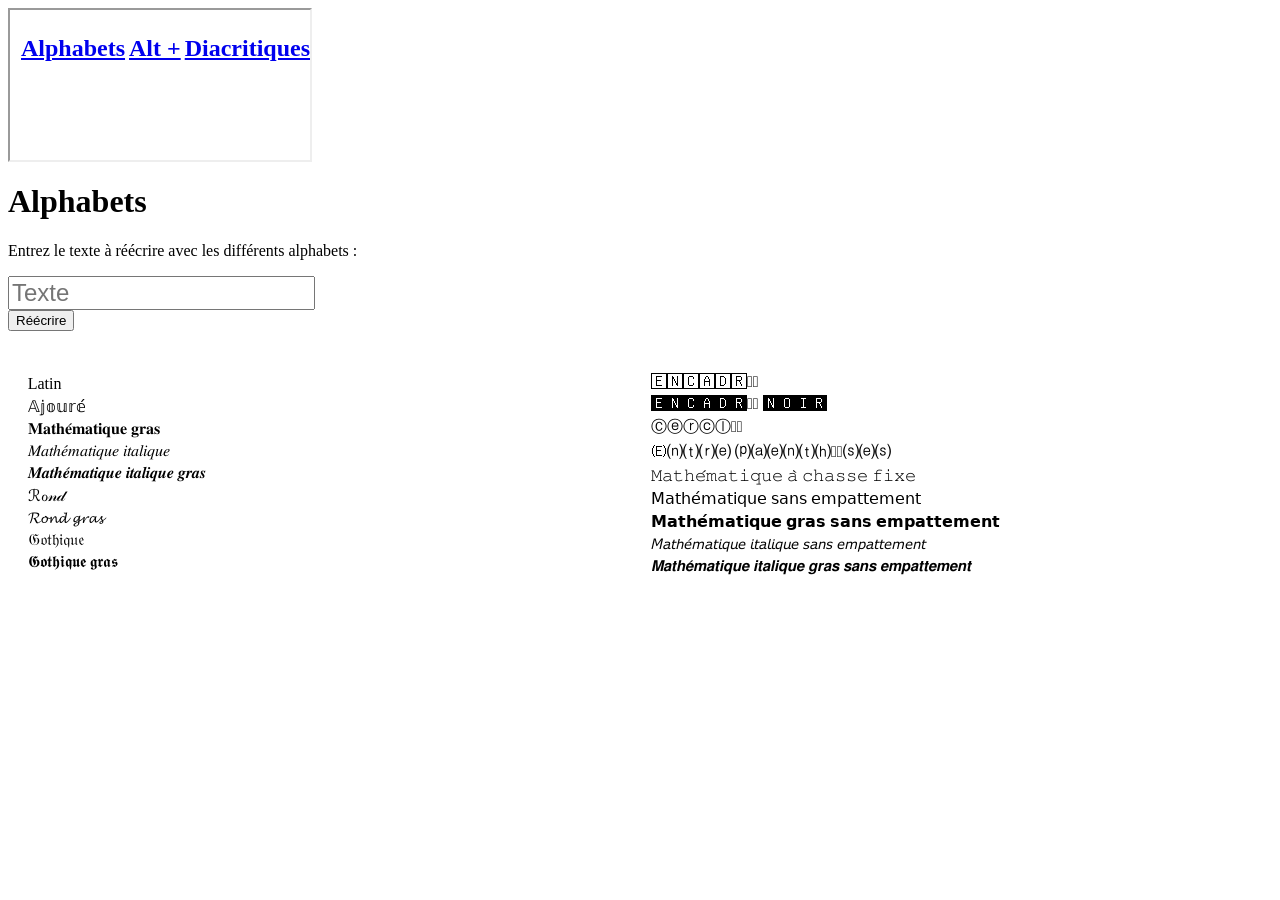
==== alphabets.html @ 625701f0 "Merge branch 'main' of https://github.com/lecavalierriant/caracteres" ====
<!doctype html>
<html lang = "fr">
<head>
	<title>Alphabets</title>
	<meta charset = "utf-8">
	<link rel = "stylesheet" href = "../lecavalierriant/lecavalierriant.css">
	<link rel = "stylesheet" href = "caracteres.css">
	<link rel = "icon" href = "caracteres.ico">
	<script src = "caracteres.js"></script>
	<script src = "alphabets.js"></script>
</head>
<body>
<header><h1><a href = "caracteres.html">Caractères</a></h1></header>
<iframe src = "caracteres.html"></iframe>

<h1>Alphabets</h1>

<p>Entrez le texte à réécrire avec les différents alphabets :</p>
<input type = "text" placeholder = "Texte" id = "entrée">
<br>
<button onclick = "alphabets()">Réécrire</button>
<button onclick = "exporterTexte()" style = "display: none;">Exporte en fichier texte (.txt)</button>
<table><tr><th onclick = "copier(this)" id = "sortie"></th></tr></table>
<br>

<div>
<table>
	<!-- <tr><th>Latin</th></tr> -->
	<tr><td>Latin</td></tr>
	<tr><td>𝔸𝕛𝕠𝕦𝕣𝕖́</td></tr>
	<tr><td>𝐌𝐚𝐭𝐡𝐞́𝐦𝐚𝐭𝐢𝐪𝐮𝐞 𝐠𝐫𝐚𝐬</td></tr>
	<tr><td>𝑀𝑎𝑡ℎ𝑒́𝑚𝑎𝑡𝑖𝑞𝑢𝑒 𝑖𝑡𝑎𝑙𝑖𝑞𝑢𝑒</td></tr>
	<tr><td>𝑴𝒂𝒕𝒉𝒆́𝒎𝒂𝒕𝒊𝒒𝒖𝒆 𝒊𝒕𝒂𝒍𝒊𝒒𝒖𝒆 𝒈𝒓𝒂𝒔</td></tr>
	<tr><td>ℛℴ𝓃𝒹</td></tr>
	<tr><td>𝓡𝓸𝓷𝓭 𝓰𝓻𝓪𝓼</td></tr>
	<tr><td>𝔊𝔬𝔱𝔥𝔦𝔮𝔲𝔢</td></tr>
	<tr><td>𝕲𝖔𝖙𝖍𝖎𝖖𝖚𝖊 𝖌𝖗𝖆𝖘</td></tr>
	<tr><td>🄴🄽🄲🄰🄳🅁🄴́</td></tr>
	<tr><td>🅴🅽🅲🅰🅳🆁🅴́ 🅽🅾🅸🆁</td></tr>
	<tr><td>Ⓒⓔⓡⓒⓛⓔ́</td></tr>
	<tr><td>🄔⒩⒯⒭⒠ ⒫⒜⒠⒩⒯⒣⒠̀⒮⒠⒮</td></tr>
	<tr><td>𝙼𝚊𝚝𝚑𝚎́𝚖𝚊𝚝𝚒𝚚𝚞𝚎 𝚊̀ 𝚌𝚑𝚊𝚜𝚜𝚎 𝚏𝚒𝚡𝚎</td></tr>
	<tr><td>𝖬𝖺𝗍𝗁𝖾́𝗆𝖺𝗍𝗂𝗊𝗎𝖾 𝗌𝖺𝗇𝗌 𝖾𝗆𝗉𝖺𝗍𝗍𝖾𝗆𝖾𝗇𝗍</td></tr>
	<tr><td>𝗠𝗮𝘁𝗵𝗲́𝗺𝗮𝘁𝗶𝗾𝘂𝗲 𝗴𝗿𝗮𝘀 𝘀𝗮𝗻𝘀 𝗲𝗺𝗽𝗮𝘁𝘁𝗲𝗺𝗲𝗻𝘁</td></tr>
	<tr><td>𝘔𝘢𝘵𝘩𝘦́𝘮𝘢𝘵𝘪𝘲𝘶𝘦 𝘪𝘵𝘢𝘭𝘪𝘲𝘶𝘦 𝘴𝘢𝘯𝘴 𝘦𝘮𝘱𝘢𝘵𝘵𝘦𝘮𝘦𝘯𝘵</td></tr>
	<tr><td>𝙈𝙖𝙩𝙝𝙚́𝙢𝙖𝙩𝙞𝙦𝙪𝙚 𝙞𝙩𝙖𝙡𝙞𝙦𝙪𝙚 𝙜𝙧𝙖𝙨 𝙨𝙖𝙣𝙨 𝙚𝙢𝙥𝙖𝙩𝙩𝙚𝙢𝙚𝙣𝙩</td></tr>
</table>
<!-- <table>
	<tr><th>Grec</th></tr>
	<tr><td>Γρεγ</td></tr>
	<tr><td>𝝡𝝰𝞃𝝶𝝴́𝝻𝝰𝞃𝝸q𝞄𝝴 𝝲𝞀𝝰𝞂 𝞂𝝰𝝼𝞂 𝝴𝝻𝝿𝝰𝞃𝞃𝝴𝝻𝝴𝝼𝞃</td></tr>
	<tr><td>𝞛𝞪𝞽𝞰𝞮́𝞵𝞪𝞽𝞲q𝞾𝞮 𝞲𝞽𝞪𝞴𝞲q𝞾𝞮 𝞬𝞺𝞪𝞼 𝞼𝞪𝞶𝞼 𝞮𝞵𝞹𝞪𝞽𝞽𝞮𝞵𝞮𝞶𝞽</td></tr>
	<tr><td>𝚳𝛂𝛕𝛈𝛆́𝛍𝛂𝛕𝛊q𝛖𝛆 𝛄𝛒𝛂𝛔</td></tr>
	<tr><td>𝛭𝛼𝜏𝜂𝜀́𝜇𝛼𝜏𝜄q𝜐𝜀 𝜄𝜏𝛼𝜆𝜄q𝜐𝜀</td></tr>
	<tr><td>𝜧𝜶𝝉𝜼𝜺́𝝁𝜶𝝉𝜾q𝝊𝜺 𝜾𝝉𝜶𝝀𝜾q𝝊𝜺 𝜸𝝆𝜶𝝈</td></tr>
</table>
<table>
	<tr><th>Autres</th></tr>
	<tr><td>𐌲𐍉𐍄𐌹𐌵𐍅𐌴</td></tr>
	<tr><td>Гурілліqуе</td></tr>
	<tr><td>Ⲅⲟⲡⲧⲉ</td></tr>
	<tr><td>𐌖𐌉𐌄𐌉𐌋 𐌉𐌕𐌀𐌋𐌉𐌒𐌖𐌄</td></tr>
	<tr><td>𐤐𐤇𐤄́𐤍𐤉𐤂𐤉𐤄𐤍</td></tr>
	<tr><td>⠃⠗⠁⠊⠇⠇⠑</td></tr>
	<tr><td>𐊍Y𐊄𐊊𐊆𐊏</td></tr>
</table> -->
</div>

</body>
</html>
---- caracteres.css ----
body > div {
	border: 4px #ffffff solid;
	border-radius: 15px;
	padding: 1%;
}

iframe {display: none}

input {
	font-size: 150%;
	position: sticky;
	top: 1%;
}

td {transition: ease 0.2s;}
td:hover {
	cursor: pointer;
	background-color: #ffffff;
	color: #000000;
	text-shadow: none;
}

.inutile {background-color: #cc0000;}
.utile {background-color: #00cccc}
.doublon *:not(button) {border: 2px dashed #cccc00;}

@media (orientation: landscape) and (min-width: 910px) {

body > div {columns: 2;}
body {font-size: 100%;}
iframe {display: block;}
header {display: none;}

}

@media (orientation: landscape) and (min-width: 1350px) {

body > div {columns: 3;}
body {font-size: 100%;}
iframe {display: block;}
header {display: none;}

}
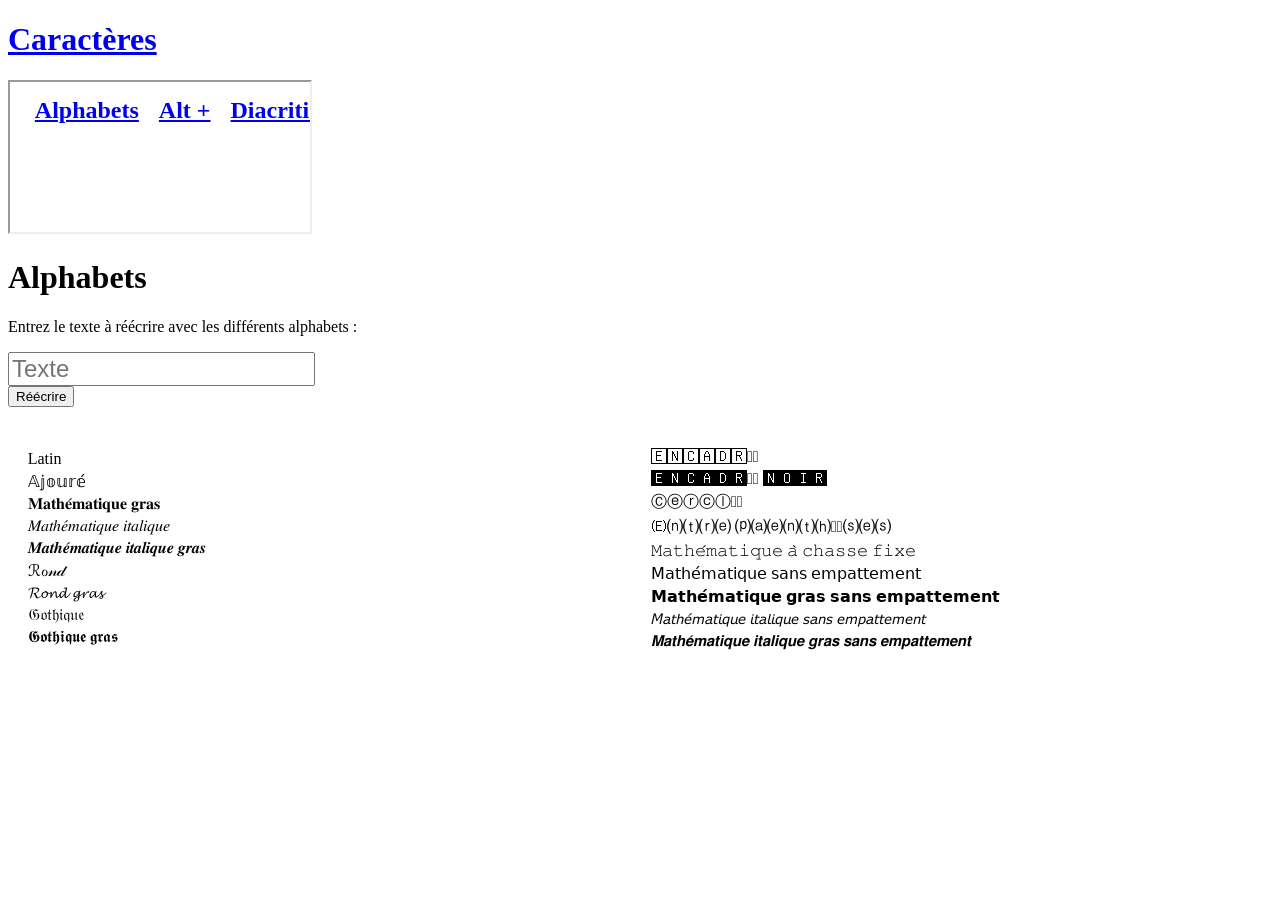
==== commit 68e6d17c: "Update alphabets.html" ====
--- a/alphabets.html
+++ b/alphabets.html
@@ -25,7 +25,6 @@
 
 <div>
 <table>
-	<!-- <tr><th>Latin</th></tr> -->
 	<tr><td>Latin</td></tr>
 	<tr><td>𝔸𝕛𝕠𝕦𝕣𝕖́</td></tr>
 	<tr><td>𝐌𝐚𝐭𝐡𝐞́𝐦𝐚𝐭𝐢𝐪𝐮𝐞 𝐠𝐫𝐚𝐬</td></tr>
@@ -45,25 +44,6 @@
 	<tr><td>𝘔𝘢𝘵𝘩𝘦́𝘮𝘢𝘵𝘪𝘲𝘶𝘦 𝘪𝘵𝘢𝘭𝘪𝘲𝘶𝘦 𝘴𝘢𝘯𝘴 𝘦𝘮𝘱𝘢𝘵𝘵𝘦𝘮𝘦𝘯𝘵</td></tr>
 	<tr><td>𝙈𝙖𝙩𝙝𝙚́𝙢𝙖𝙩𝙞𝙦𝙪𝙚 𝙞𝙩𝙖𝙡𝙞𝙦𝙪𝙚 𝙜𝙧𝙖𝙨 𝙨𝙖𝙣𝙨 𝙚𝙢𝙥𝙖𝙩𝙩𝙚𝙢𝙚𝙣𝙩</td></tr>
 </table>
-<!-- <table>
-	<tr><th>Grec</th></tr>
-	<tr><td>Γρεγ</td></tr>
-	<tr><td>𝝡𝝰𝞃𝝶𝝴́𝝻𝝰𝞃𝝸q𝞄𝝴 𝝲𝞀𝝰𝞂 𝞂𝝰𝝼𝞂 𝝴𝝻𝝿𝝰𝞃𝞃𝝴𝝻𝝴𝝼𝞃</td></tr>
-	<tr><td>𝞛𝞪𝞽𝞰𝞮́𝞵𝞪𝞽𝞲q𝞾𝞮 𝞲𝞽𝞪𝞴𝞲q𝞾𝞮 𝞬𝞺𝞪𝞼 𝞼𝞪𝞶𝞼 𝞮𝞵𝞹𝞪𝞽𝞽𝞮𝞵𝞮𝞶𝞽</td></tr>
-	<tr><td>𝚳𝛂𝛕𝛈𝛆́𝛍𝛂𝛕𝛊q𝛖𝛆 𝛄𝛒𝛂𝛔</td></tr>
-	<tr><td>𝛭𝛼𝜏𝜂𝜀́𝜇𝛼𝜏𝜄q𝜐𝜀 𝜄𝜏𝛼𝜆𝜄q𝜐𝜀</td></tr>
-	<tr><td>𝜧𝜶𝝉𝜼𝜺́𝝁𝜶𝝉𝜾q𝝊𝜺 𝜾𝝉𝜶𝝀𝜾q𝝊𝜺 𝜸𝝆𝜶𝝈</td></tr>
-</table>
-<table>
-	<tr><th>Autres</th></tr>
-	<tr><td>𐌲𐍉𐍄𐌹𐌵𐍅𐌴</td></tr>
-	<tr><td>Гурілліqуе</td></tr>
-	<tr><td>Ⲅⲟⲡⲧⲉ</td></tr>
-	<tr><td>𐌖𐌉𐌄𐌉𐌋 𐌉𐌕𐌀𐌋𐌉𐌒𐌖𐌄</td></tr>
-	<tr><td>𐤐𐤇𐤄́𐤍𐤉𐤂𐤉𐤄𐤍</td></tr>
-	<tr><td>⠃⠗⠁⠊⠇⠇⠑</td></tr>
-	<tr><td>𐊍Y𐊄𐊊𐊆𐊏</td></tr>
-</table> -->
 </div>
 
 </body>
--- a/caracteres.css
+++ b/caracteres.css
@@ -3,8 +3,6 @@
 	border-radius: 15px;
 	padding: 1%;
 }
-
-iframe {display: none}
 
 input {
 	font-size: 150%;
@@ -24,20 +22,6 @@
 .utile {background-color: #00cccc}
 .doublon *:not(button) {border: 2px dashed #cccc00;}
 
-@media (orientation: landscape) and (min-width: 910px) {
+@media (min-width: 910px) {body > div {columns: 2;}}
 
-body > div {columns: 2;}
-body {font-size: 100%;}
-iframe {display: block;}
-header {display: none;}
-
-}
-
-@media (orientation: landscape) and (min-width: 1350px) {
-
-body > div {columns: 3;}
-body {font-size: 100%;}
-iframe {display: block;}
-header {display: none;}
-
-}
+@media (min-width: 1350px) {body > div {columns: 3;}}
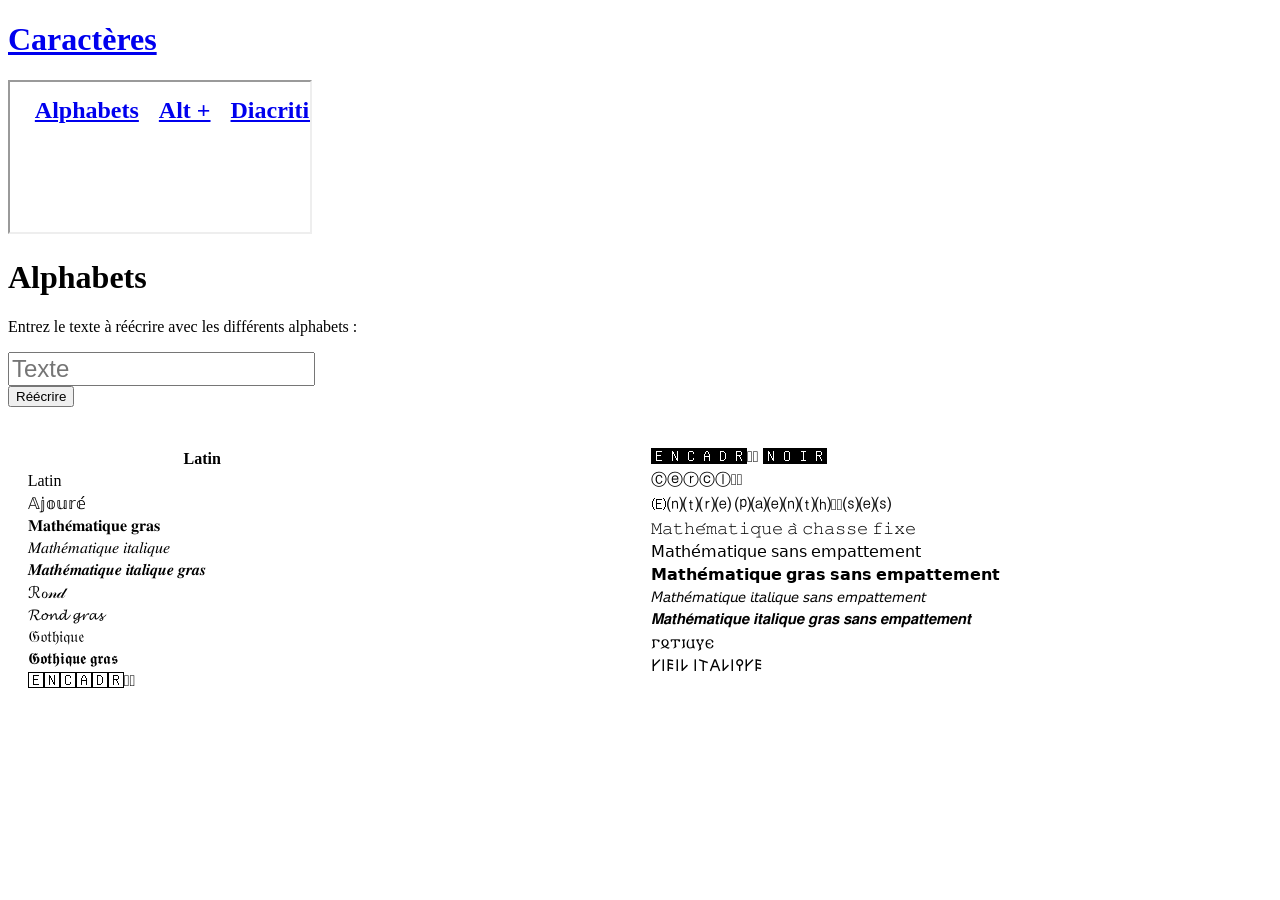
==== commit 1cf5fd4a: "Update alphabets.html" ====
--- a/alphabets.html
+++ b/alphabets.html
@@ -19,12 +19,13 @@
 <input type = "text" placeholder = "Texte" id = "entrée">
 <br>
 <button onclick = "alphabets()">Réécrire</button>
-<button onclick = "exporterTexte()" style = "display: none;">Exporte en fichier texte (.txt)</button>
+<button onclick = "exporterTexte()" style = "display: none;">Exporte en fichier texte [.txt]</button>
 <table><tr><th onclick = "copier(this)" id = "sortie"></th></tr></table>
 <br>
 
 <div>
 <table>
+	<tr><th>Latin</th></tr>
 	<tr><td>Latin</td></tr>
 	<tr><td>𝔸𝕛𝕠𝕦𝕣𝕖́</td></tr>
 	<tr><td>𝐌𝐚𝐭𝐡𝐞́𝐦𝐚𝐭𝐢𝐪𝐮𝐞 𝐠𝐫𝐚𝐬</td></tr>
@@ -44,6 +45,9 @@
 	<tr><td>𝘔𝘢𝘵𝘩𝘦́𝘮𝘢𝘵𝘪𝘲𝘶𝘦 𝘪𝘵𝘢𝘭𝘪𝘲𝘶𝘦 𝘴𝘢𝘯𝘴 𝘦𝘮𝘱𝘢𝘵𝘵𝘦𝘮𝘦𝘯𝘵</td></tr>
 	<tr><td>𝙈𝙖𝙩𝙝𝙚́𝙢𝙖𝙩𝙞𝙦𝙪𝙚 𝙞𝙩𝙖𝙡𝙞𝙦𝙪𝙚 𝙜𝙧𝙖𝙨 𝙨𝙖𝙣𝙨 𝙚𝙢𝙥𝙖𝙩𝙩𝙚𝙢𝙚𝙣𝙩</td></tr>
 </table>
+<table>
+	<tr><td>𐌲𐍉𐍄𐌹𐌵𐍅𐌴</td></tr>
+	<tr><td>𐌖𐌉𐌄𐌉𐌋 𐌉𐌕𐌀𐌋𐌉𐌒𐌖𐌄</td></tr>
 </div>
 
 </body>
--- a/caracteres.css
+++ b/caracteres.css
@@ -22,6 +22,6 @@
 .utile {background-color: #00cccc}
 .doublon *:not(button) {border: 2px dashed #cccc00;}
 
-@media (min-width: 910px) {body > div {columns: 2;}}
+@media (min-width: 1000px) {body > div {columns: 2;}}
 
 @media (min-width: 1350px) {body > div {columns: 3;}}
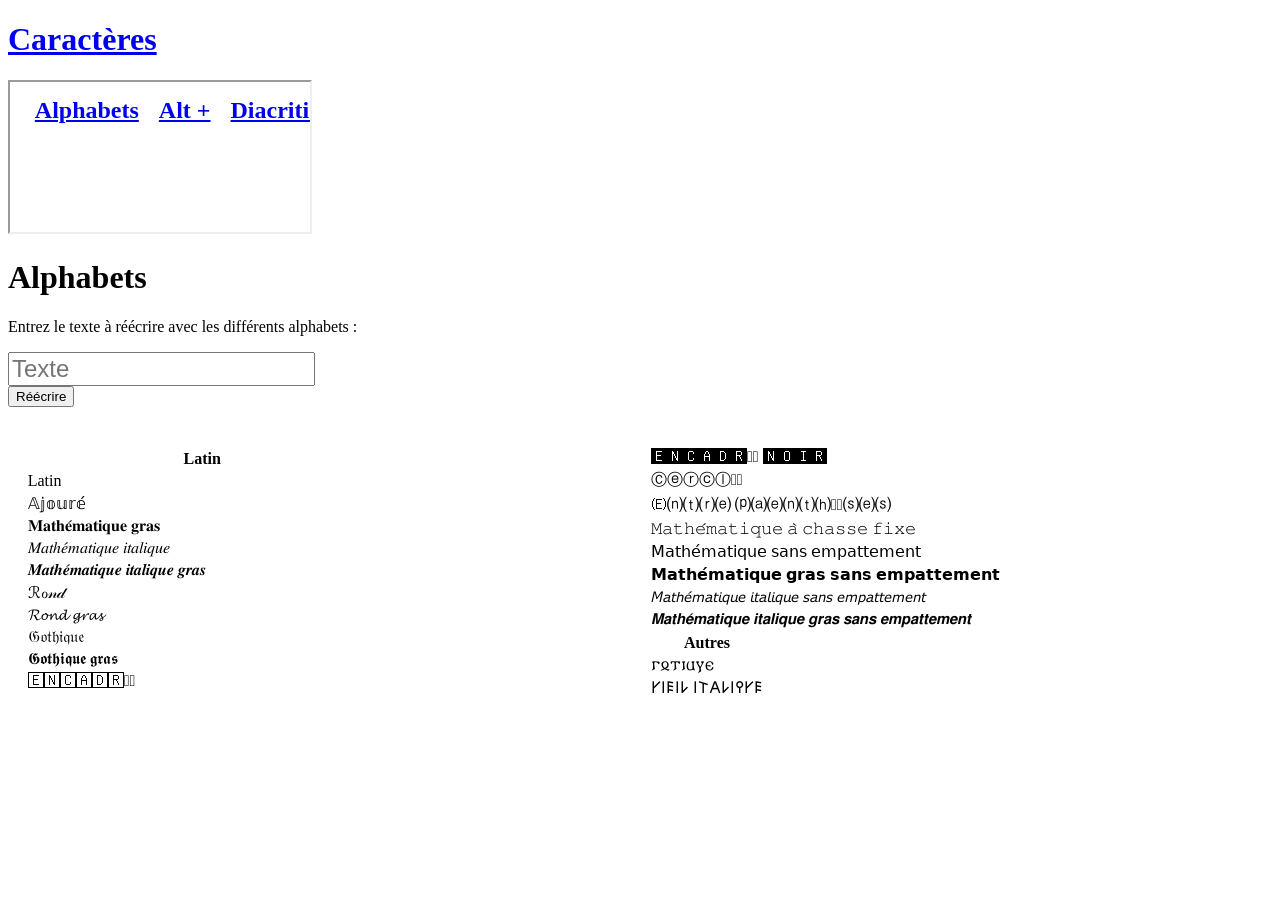
==== commit b97fa900: "Update alphabets.html" ====
--- a/alphabets.html
+++ b/alphabets.html
@@ -46,6 +46,7 @@
 	<tr><td>𝙈𝙖𝙩𝙝𝙚́𝙢𝙖𝙩𝙞𝙦𝙪𝙚 𝙞𝙩𝙖𝙡𝙞𝙦𝙪𝙚 𝙜𝙧𝙖𝙨 𝙨𝙖𝙣𝙨 𝙚𝙢𝙥𝙖𝙩𝙩𝙚𝙢𝙚𝙣𝙩</td></tr>
 </table>
 <table>
+	<tr><th>Autres</th></tr>
 	<tr><td>𐌲𐍉𐍄𐌹𐌵𐍅𐌴</td></tr>
 	<tr><td>𐌖𐌉𐌄𐌉𐌋 𐌉𐌕𐌀𐌋𐌉𐌒𐌖𐌄</td></tr>
 </div>
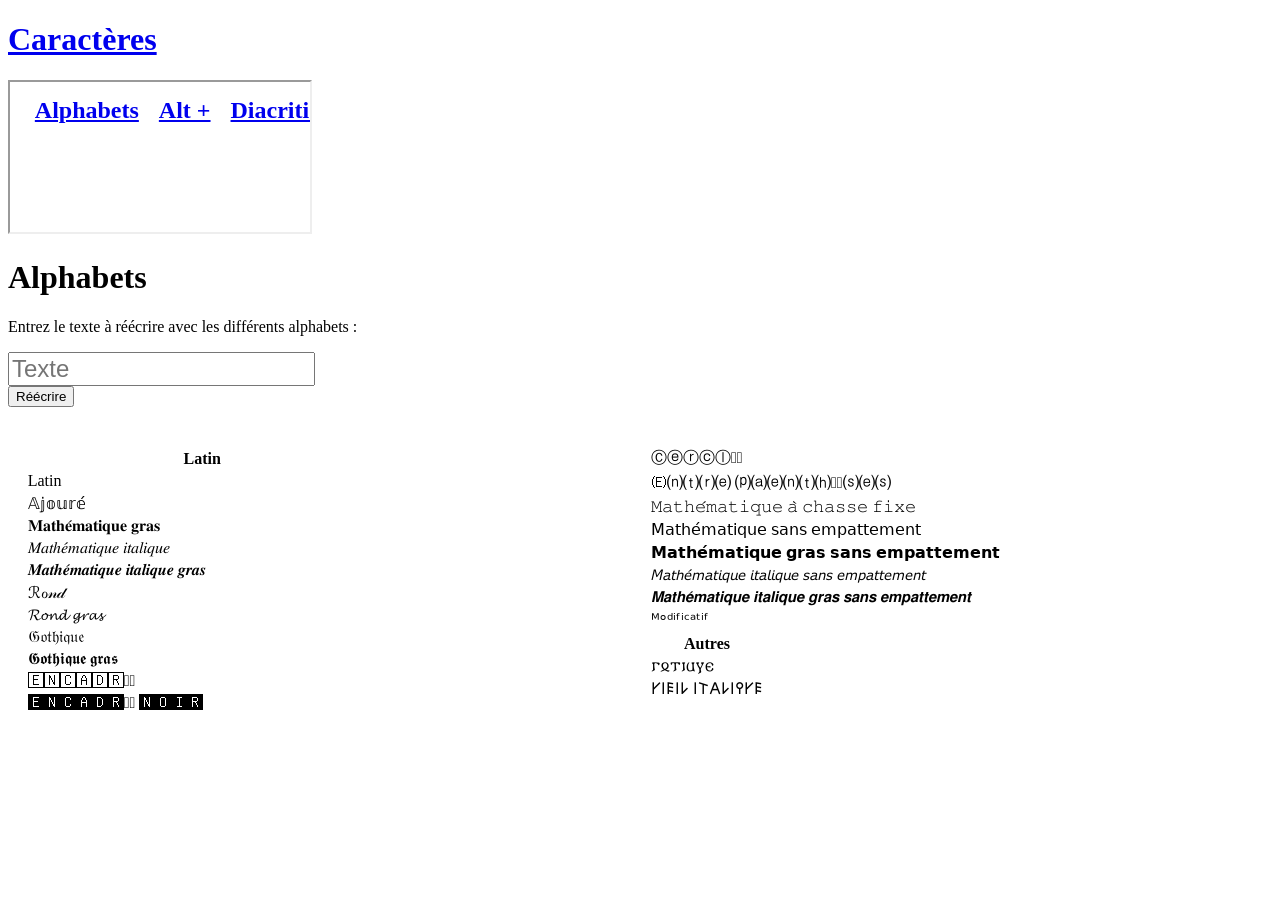
==== commit 5f449244: "Update alphabets.html" ====
--- a/alphabets.html
+++ b/alphabets.html
@@ -44,6 +44,7 @@
 	<tr><td>𝗠𝗮𝘁𝗵𝗲́𝗺𝗮𝘁𝗶𝗾𝘂𝗲 𝗴𝗿𝗮𝘀 𝘀𝗮𝗻𝘀 𝗲𝗺𝗽𝗮𝘁𝘁𝗲𝗺𝗲𝗻𝘁</td></tr>
 	<tr><td>𝘔𝘢𝘵𝘩𝘦́𝘮𝘢𝘵𝘪𝘲𝘶𝘦 𝘪𝘵𝘢𝘭𝘪𝘲𝘶𝘦 𝘴𝘢𝘯𝘴 𝘦𝘮𝘱𝘢𝘵𝘵𝘦𝘮𝘦𝘯𝘵</td></tr>
 	<tr><td>𝙈𝙖𝙩𝙝𝙚́𝙢𝙖𝙩𝙞𝙦𝙪𝙚 𝙞𝙩𝙖𝙡𝙞𝙦𝙪𝙚 𝙜𝙧𝙖𝙨 𝙨𝙖𝙣𝙨 𝙚𝙢𝙥𝙖𝙩𝙩𝙚𝙢𝙚𝙣𝙩</td></tr>
+	<tr><td>ᴹᵒᵈⁱᶠⁱᶜᵃᵗⁱᶠ</td></tr>
 </table>
 <table>
 	<tr><th>Autres</th></tr>
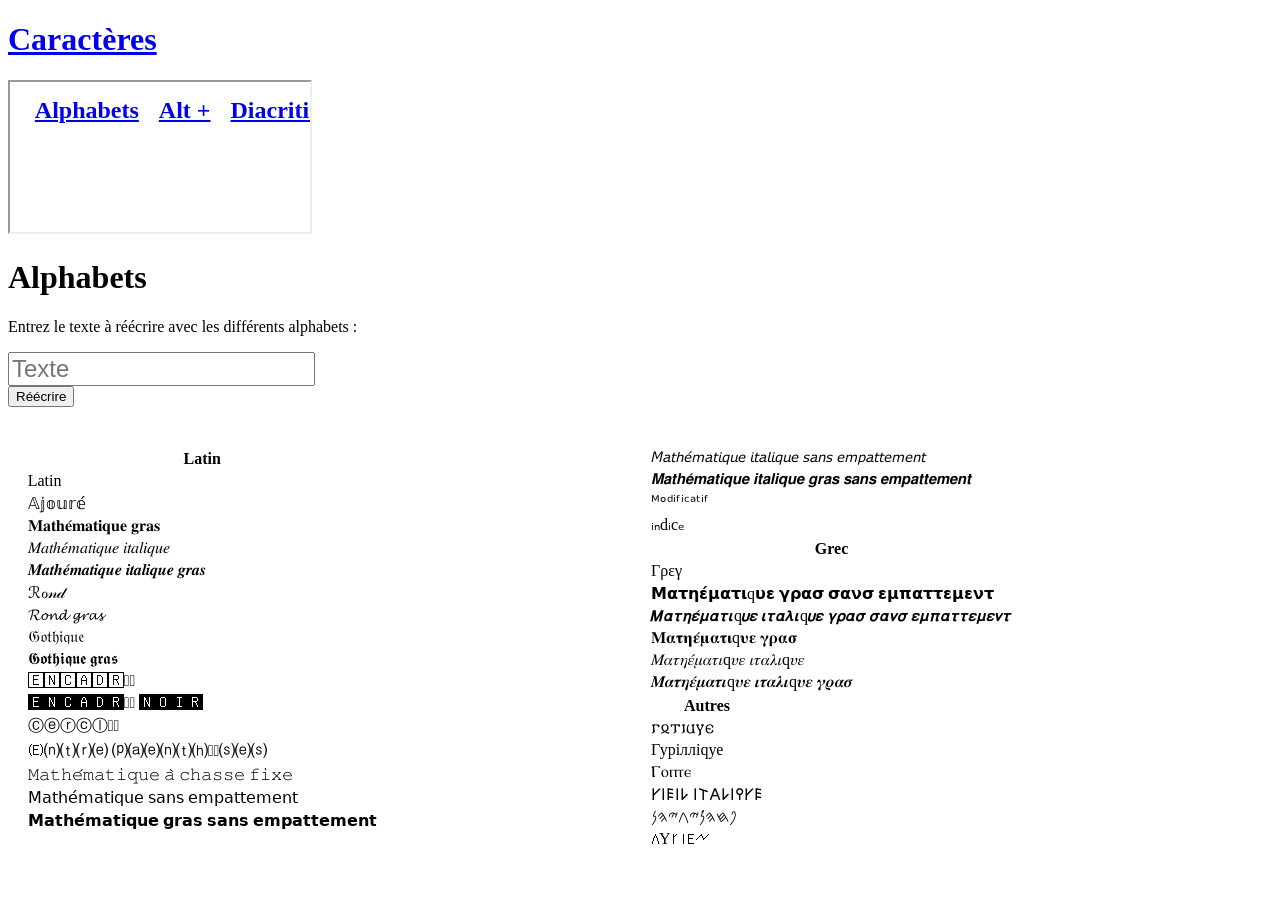
==== commit 2d320c0e: "Update alphabets.html" ====
--- a/alphabets.html
+++ b/alphabets.html
@@ -45,11 +45,26 @@
 	<tr><td>𝘔𝘢𝘵𝘩𝘦́𝘮𝘢𝘵𝘪𝘲𝘶𝘦 𝘪𝘵𝘢𝘭𝘪𝘲𝘶𝘦 𝘴𝘢𝘯𝘴 𝘦𝘮𝘱𝘢𝘵𝘵𝘦𝘮𝘦𝘯𝘵</td></tr>
 	<tr><td>𝙈𝙖𝙩𝙝𝙚́𝙢𝙖𝙩𝙞𝙦𝙪𝙚 𝙞𝙩𝙖𝙡𝙞𝙦𝙪𝙚 𝙜𝙧𝙖𝙨 𝙨𝙖𝙣𝙨 𝙚𝙢𝙥𝙖𝙩𝙩𝙚𝙢𝙚𝙣𝙩</td></tr>
 	<tr><td>ᴹᵒᵈⁱᶠⁱᶜᵃᵗⁱᶠ</td></tr>
+	<tr><td>ᵢₙdᵢcₑ</td></tr>
+</table>
+<table>
+	<tr><th>Grec</th></tr>
+	<tr><td>Γρεγ</td></tr>
+	<tr><td>𝝡𝝰𝞃𝝶𝝴́𝝻𝝰𝞃𝝸q𝞄𝝴 𝝲𝞀𝝰𝞂 𝞂𝝰𝝼𝞂 𝝴𝝻𝝿𝝰𝞃𝞃𝝴𝝻𝝴𝝼𝞃</td></tr>
+	<tr><td>𝞛𝞪𝞽𝞰𝞮́𝞵𝞪𝞽𝞲q𝞾𝞮 𝞲𝞽𝞪𝞴𝞲q𝞾𝞮 𝞬𝞺𝞪𝞼 𝞼𝞪𝞶𝞼 𝞮𝞵𝞹𝞪𝞽𝞽𝞮𝞵𝞮𝞶𝞽</td></tr>
+	<tr><td>𝚳𝛂𝛕𝛈𝛆́𝛍𝛂𝛕𝛊q𝛖𝛆 𝛄𝛒𝛂𝛔</td></tr>
+	<tr><td>𝛭𝛼𝜏𝜂𝜀́𝜇𝛼𝜏𝜄q𝜐𝜀 𝜄𝜏𝛼𝜆𝜄q𝜐𝜀</td></tr>
+	<tr><td>𝜧𝜶𝝉𝜼𝜺́𝝁𝜶𝝉𝜾q𝝊𝜺 𝜾𝝉𝜶𝝀𝜾q𝝊𝜺 𝜸𝝆𝜶𝝈</td></tr>
 </table>
 <table>
 	<tr><th>Autres</th></tr>
 	<tr><td>𐌲𐍉𐍄𐌹𐌵𐍅𐌴</td></tr>
+	<tr><td>Гурілліqуе</td></tr>
+	<tr><td>Ⲅⲟⲡⲧⲉ</td></tr>
 	<tr><td>𐌖𐌉𐌄𐌉𐌋 𐌉𐌕𐌀𐌋𐌉𐌒𐌖𐌄</td></tr>
+	<tr><td>𐤐𐤇𐤄́𐤍𐤉𐤂𐤉𐤄𐤍</td></tr>
+	<tr><td>𐊍Y𐊄𐊊𐊆𐊏</td></tr>
+</table>
 </div>
 
 </body>
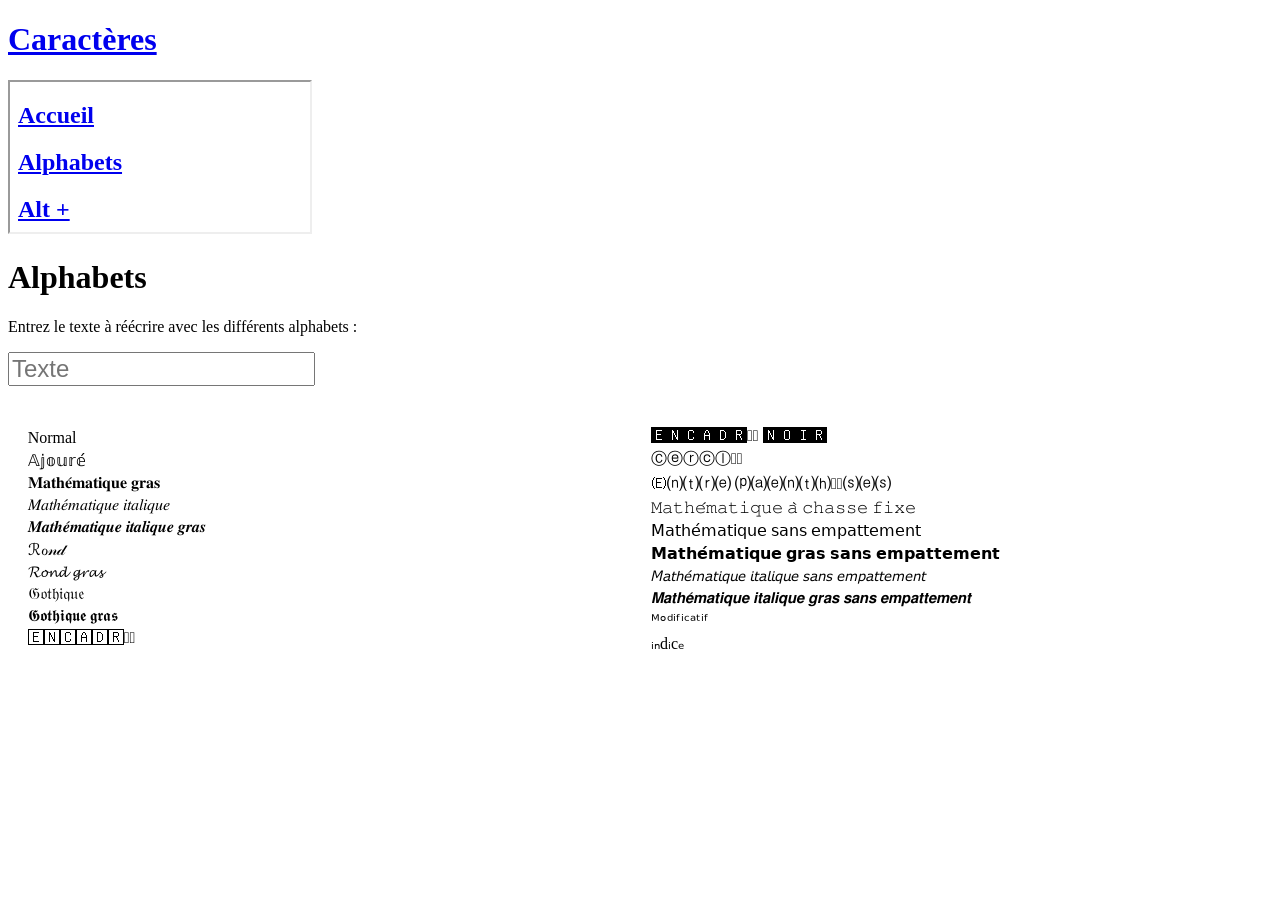
==== commit d3ff7a64: "Update alphabets.html" ====
--- a/alphabets.html
+++ b/alphabets.html
@@ -16,17 +16,15 @@
 <h1>Alphabets</h1>
 
 <p>Entrez le texte à réécrire avec les différents alphabets :</p>
-<input type = "text" placeholder = "Texte" id = "entrée">
+<input onchange = "alphabets()" type = "text" placeholder = "Texte" id = "entrée">
 <br>
-<button onclick = "alphabets()">Réécrire</button>
-<button onclick = "exporterTexte()" style = "display: none;">Exporte en fichier texte [.txt]</button>
+<button onclick = "exporterTexte()" style = "display: none;">Exporter en fichier .txt</button>
 <table><tr><th onclick = "copier(this)" id = "sortie"></th></tr></table>
 <br>
 
 <div>
 <table>
-	<tr><th>Latin</th></tr>
-	<tr><td>Latin</td></tr>
+	<tr><td>Normal</td></tr>
 	<tr><td>𝔸𝕛𝕠𝕦𝕣𝕖́</td></tr>
 	<tr><td>𝐌𝐚𝐭𝐡𝐞́𝐦𝐚𝐭𝐢𝐪𝐮𝐞 𝐠𝐫𝐚𝐬</td></tr>
 	<tr><td>𝑀𝑎𝑡ℎ𝑒́𝑚𝑎𝑡𝑖𝑞𝑢𝑒 𝑖𝑡𝑎𝑙𝑖𝑞𝑢𝑒</td></tr>
@@ -47,24 +45,6 @@
 	<tr><td>ᴹᵒᵈⁱᶠⁱᶜᵃᵗⁱᶠ</td></tr>
 	<tr><td>ᵢₙdᵢcₑ</td></tr>
 </table>
-<table>
-	<tr><th>Grec</th></tr>
-	<tr><td>Γρεγ</td></tr>
-	<tr><td>𝝡𝝰𝞃𝝶𝝴́𝝻𝝰𝞃𝝸q𝞄𝝴 𝝲𝞀𝝰𝞂 𝞂𝝰𝝼𝞂 𝝴𝝻𝝿𝝰𝞃𝞃𝝴𝝻𝝴𝝼𝞃</td></tr>
-	<tr><td>𝞛𝞪𝞽𝞰𝞮́𝞵𝞪𝞽𝞲q𝞾𝞮 𝞲𝞽𝞪𝞴𝞲q𝞾𝞮 𝞬𝞺𝞪𝞼 𝞼𝞪𝞶𝞼 𝞮𝞵𝞹𝞪𝞽𝞽𝞮𝞵𝞮𝞶𝞽</td></tr>
-	<tr><td>𝚳𝛂𝛕𝛈𝛆́𝛍𝛂𝛕𝛊q𝛖𝛆 𝛄𝛒𝛂𝛔</td></tr>
-	<tr><td>𝛭𝛼𝜏𝜂𝜀́𝜇𝛼𝜏𝜄q𝜐𝜀 𝜄𝜏𝛼𝜆𝜄q𝜐𝜀</td></tr>
-	<tr><td>𝜧𝜶𝝉𝜼𝜺́𝝁𝜶𝝉𝜾q𝝊𝜺 𝜾𝝉𝜶𝝀𝜾q𝝊𝜺 𝜸𝝆𝜶𝝈</td></tr>
-</table>
-<table>
-	<tr><th>Autres</th></tr>
-	<tr><td>𐌲𐍉𐍄𐌹𐌵𐍅𐌴</td></tr>
-	<tr><td>Гурілліqуе</td></tr>
-	<tr><td>Ⲅⲟⲡⲧⲉ</td></tr>
-	<tr><td>𐌖𐌉𐌄𐌉𐌋 𐌉𐌕𐌀𐌋𐌉𐌒𐌖𐌄</td></tr>
-	<tr><td>𐤐𐤇𐤄́𐤍𐤉𐤂𐤉𐤄𐤍</td></tr>
-	<tr><td>𐊍Y𐊄𐊊𐊆𐊏</td></tr>
-</table>
 </div>
 
 </body>
--- a/caracteres.css
+++ b/caracteres.css
@@ -1,5 +1,5 @@
 body > div {
-	border: 4px #ffffff solid;
+	border: 4px #fff solid;
 	border-radius: 15px;
 	padding: 1%;
 }
@@ -13,14 +13,14 @@
 td {transition: ease 0.2s;}
 td:hover {
 	cursor: pointer;
-	background-color: #ffffff;
-	color: #000000;
+	background-color: #fff;
+	color: #000;
 	text-shadow: none;
 }
 
-.inutile {background-color: #cc0000;}
-.utile {background-color: #00cccc}
-.doublon *:not(button) {border: 2px dashed #cccc00;}
+.inutile {background-color: #c00;}
+.utile {background-color: #0cc}
+.doublon *:not(button) {border: 2px dashed #cc0;}
 
 @media (min-width: 1000px) {body > div {columns: 2;}}
 
